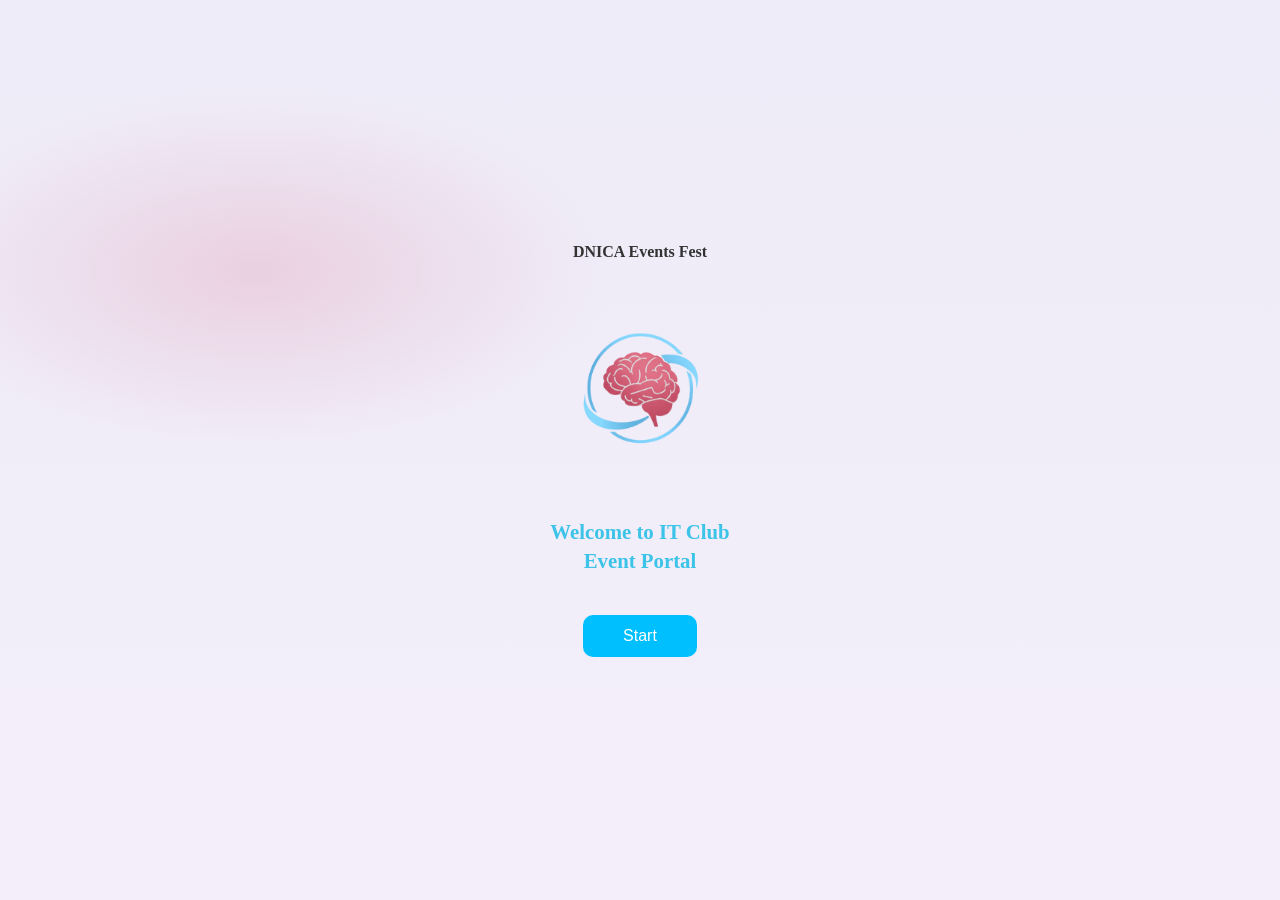
==== index.html @ 6212fd60 "Add files via upload" ====
<!DOCTYPE html>
<html lang="en">
<head>
  <meta charset="UTF-8">
  <meta name="viewport" content="width=device-width, initial-scale=1.0">
  <title>DNICA Events Fest</title>
  <link rel="stylesheet" href="https://fonts.googleapis.com/css?family=Sofia">
  <link rel="stylesheet" href="fiirst-p.css">
</head>
<body>
  <div class="container">
    <h2 class="title">DNICA Events Fest</h2>

    <div class="logo">
      <img src="logo.png" alt="Brain Logo">
    </div>

    <h1 class="welcome">Welcome to IT Club<br>Event Portal</h1>

    <button class="start-btn" onclick="location.href='manu.html'">Start</button>
  </div>
</body>
</html>
---- fiirst-p.css ----
/* ----------------------- */
/* Base reset and fonts */
/* ----------------------- */
* {
  margin: 0;
  padding: 0;
  box-sizing: border-box;
  font-family: "Poppins", sans-serif;
}

/* ----------------------- */
/* Background setup */
/* ----------------------- */
body {
  background-color: #fbfbfb;
  display: flex;
  justify-content: center;
  align-items: center;
  height: 100vh;
  margin: 0;
  background: radial-gradient(1200px 600px at 20% 30%, #ead0e1 0%, transparent 30%),
              linear-gradient(180deg, #eeecf8 0%, #f3eefa 100%);
  background-attachment: fixed;
  background-repeat: no-repeat;
  overflow: hidden;
}

/* ----------------------- */
/* Container styling */
/* ----------------------- */
.container {
  text-align: center;
  width: 90%;
  max-width: 400px;
  opacity: 0;
  animation: fadeIn 1s ease-out forwards;
}

/* ----------------------- */
/* Title */
/* ----------------------- */
.title {
  font-size: 1rem;
  color: #333;
  margin-bottom: 20px;
  font-family: "Playwrite US Modern", cursive;
  font-optical-sizing: auto;
  font-style: normal;
  opacity: 0;
  animation: fadeUp 0.8s ease-out forwards;
  animation-delay: 0.2s;
}

/* ----------------------- */
/* Logo */
/* ----------------------- */
.logo img {
  width: 190px;
  height: auto;
  margin: 10px 0 20px 0;
  opacity: 0;
  animation: fadeUp 0.8s ease-out forwards;
  animation-delay: 0.4s;
}

/* ----------------------- */
/* Welcome text */
/* ----------------------- */
.welcome {
  font-size: 1.3rem;
  color: #3cc3e8;
  font-weight: 700;
  margin-bottom: 40px;
  line-height: 1.4;
  font-family: "Playwrite US Modern", cursive;
  font-optical-sizing: auto;
  font-style: normal;
  opacity: 0;
  animation: fadeUp 0.8s ease-out forwards;
  animation-delay: 0.6s;
}

/* ----------------------- */
/* Start button */
/* ----------------------- */
.start-btn {
  background-color: #00bfff;
  color: white;
  border: none;
  padding: 12px 40px;
  border-radius: 10px;
  font-size: 1rem;
  cursor: pointer;
  transition: 0.3s ease;
  opacity: 0;
  animation: fadeUp 0.8s ease-out forwards;
  animation-delay: 0.8s;
}


.start-btn:hover {
  background-color: #0099cc;
}

/* ----------------------- */
/* Keyframe animations */
/* ----------------------- */
@keyframes fadeUp {
  0% {
    opacity: 0;
    transform: translateY(30px);
  }
  100% {
    opacity: 1;
    transform: translateY(0);
  }
}

@keyframes fadeIn {
  0% {
    opacity: 0;
  }
  100% {
    opacity: 1;
  }
}
/* ----------------------- */
/* Start button */
/* ----------------------- */
.start-btn {
  background-color: #00bfff;
  color: white;
  border: none;
  padding: 12px 40px;
  border-radius: 10px;
  font-size: 1rem;
  cursor: pointer;
  transition: 0.3s ease;
  opacity: 0;
  animation: fadeUp 0.8s ease-out forwards, buttonPulse 2.5s ease-in-out infinite;
  animation-delay: 0.8s;
}

/* Hover effect */
.start-btn:hover {
  background-color: #0099cc;
  transform: scale(1.05);
  box-shadow: 0 0 15px rgba(0, 191, 255, 0.4);
}

/* ----------------------- */
/* Button pulse animation */
/* ----------------------- */
@keyframes buttonPulse {
  0%, 100% {
    transform: scale(1);
    box-shadow: 0 0 0 rgba(0, 191, 255, 0);
  }
  50% {
    transform: scale(1.03);
    box-shadow: 0 0 12px rgba(0, 191, 255, 0.3);
  }
}
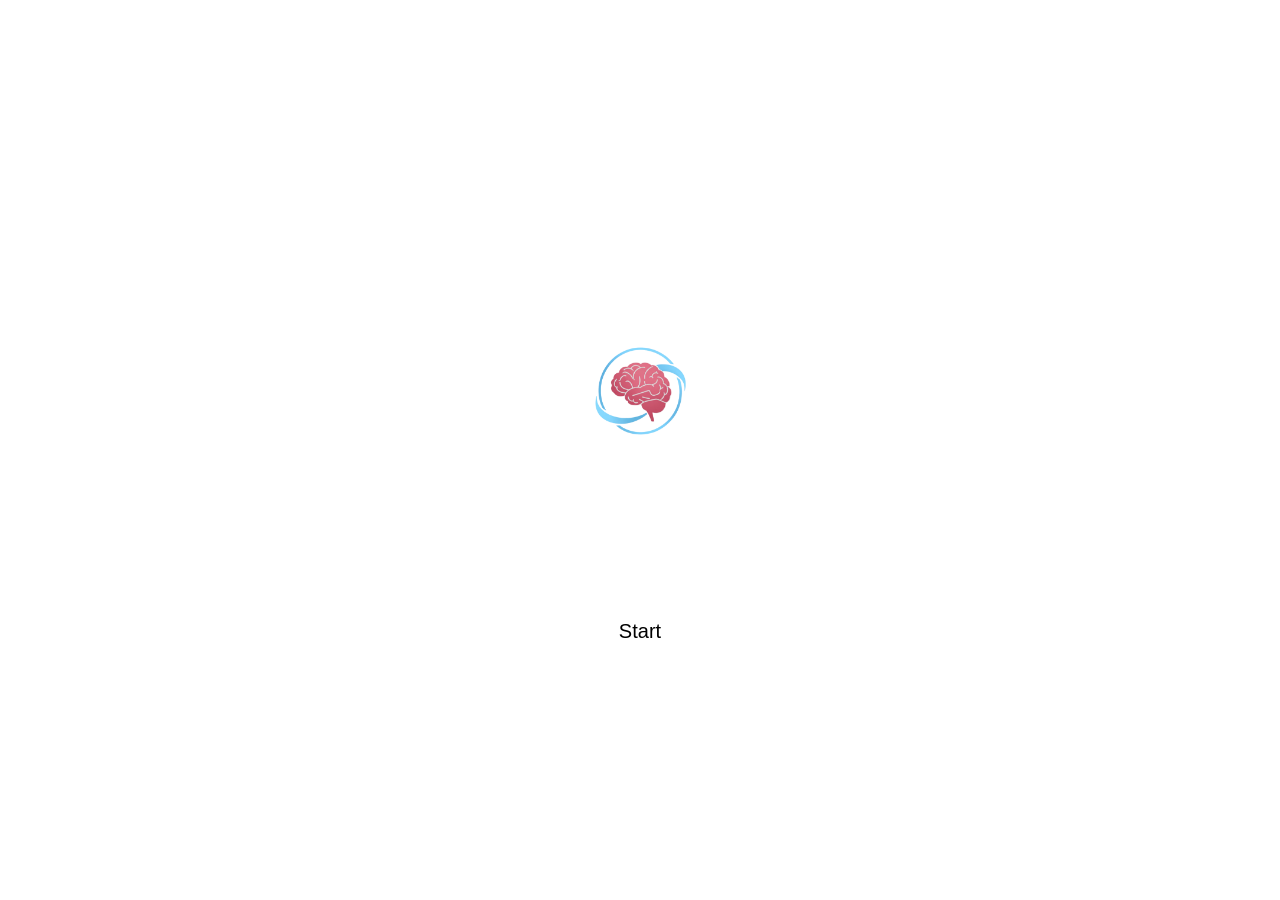
==== commit f486e9df: "Update index.html" ====
--- a/index.html
+++ b/index.html
@@ -4,9 +4,67 @@
   <meta charset="UTF-8">
   <meta name="viewport" content="width=device-width, initial-scale=1.0">
   <title>DNICA Events Fest</title>
+
+  <!-- Google Font -->
   <link rel="stylesheet" href="https://fonts.googleapis.com/css?family=Sofia">
-  <link rel="stylesheet" href="fiirst-p.css">
+
+  <style>
+    body {
+      margin: 0;
+      padding: 0;
+      font-family: "Sofia", sans-serif;
+
+      /* Background Image */
+      background-image: url("https://dnica.ac.in/assets/images/about/School.jpg");  /* <-- replace with your background image */
+      background-size: cover;
+      background-position: center;
+      background-repeat: no-repeat;
+      height: 100vh;
+
+      display: flex;
+      justify-content: center;
+      align-items: center;
+    }
+
+    .container {
+      text-align: center;
+      color: white;
+      backdrop-filter: blur(4px); /* optional */
+      padding: 20px 40px;
+      border-radius: 10px;
+    }
+
+    .title {
+      font-size: 30px;
+      margin-bottom: 10px;
+    }
+
+    .logo img {
+      width: 150px;
+      height: auto;
+    }
+
+    .welcome {
+      font-size: 40px;
+      margin: 20px 0;
+    }
+
+    .start-btn {
+      padding: 12px 30px;
+      font-size: 20px;
+      border: none;
+      border-radius: 8px;
+      cursor: pointer;
+      background-color: #ffffffcc;
+      transition: 0.3s;
+    }
+
+    .start-btn:hover {
+      background-color: #ffffff;
+    }
+  </style>
 </head>
+
 <body>
   <div class="container">
     <h2 class="title">DNICA Events Fest</h2>
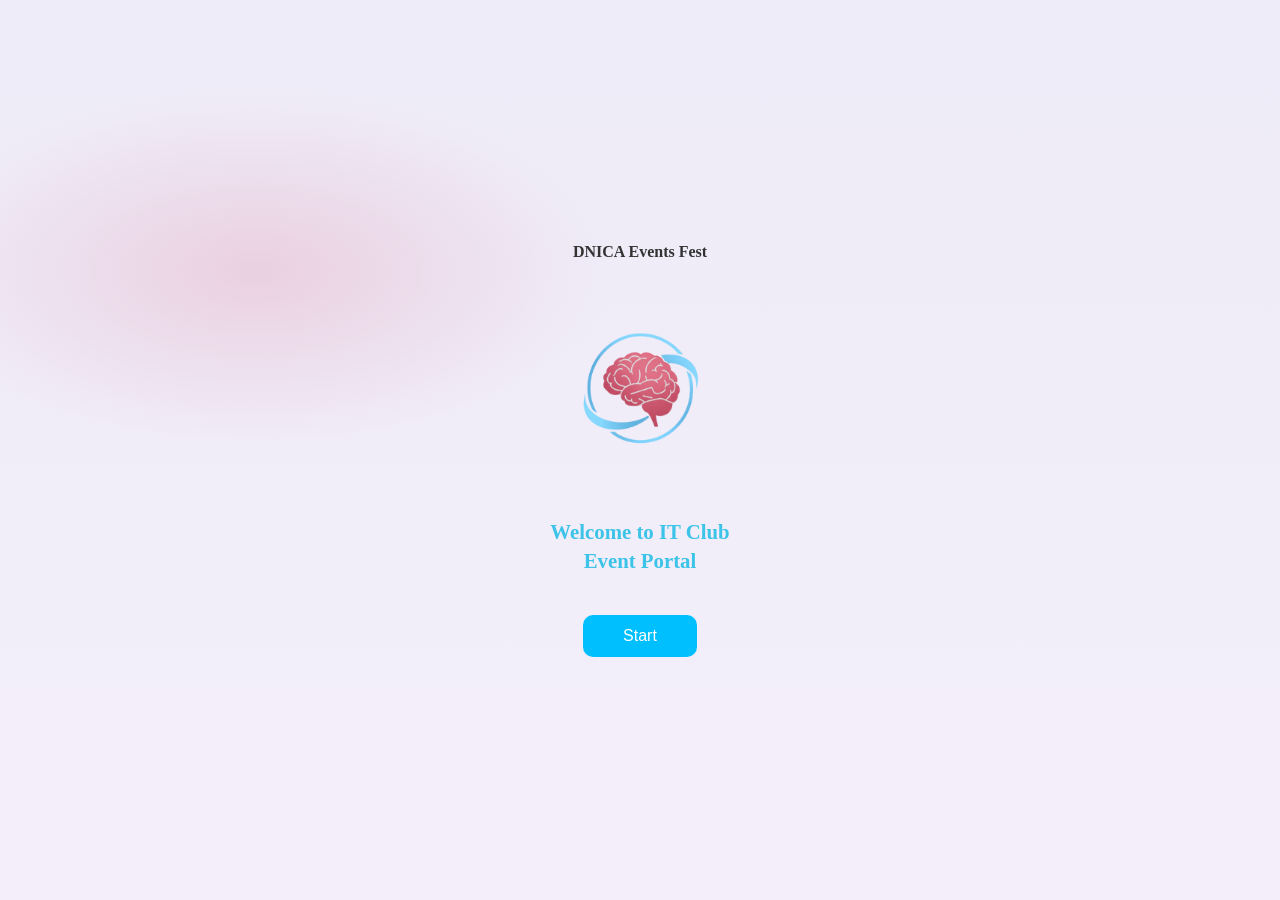
==== commit 96460cdf: "Update index.html" ====
--- a/index.html
+++ b/index.html
@@ -4,67 +4,9 @@
   <meta charset="UTF-8">
   <meta name="viewport" content="width=device-width, initial-scale=1.0">
   <title>DNICA Events Fest</title>
-
-  <!-- Google Font -->
   <link rel="stylesheet" href="https://fonts.googleapis.com/css?family=Sofia">
-
-  <style>
-    body {
-      margin: 0;
-      padding: 0;
-      font-family: "Sofia", sans-serif;
-
-      /* Background Image */
-      background-image: url("https://dnica.ac.in/assets/images/about/School.jpg");  /* <-- replace with your background image */
-      background-size: cover;
-      background-position: center;
-      background-repeat: no-repeat;
-      height: 100vh;
-
-      display: flex;
-      justify-content: center;
-      align-items: center;
-    }
-
-    .container {
-      text-align: center;
-      color: white;
-      backdrop-filter: blur(4px); /* optional */
-      padding: 20px 40px;
-      border-radius: 10px;
-    }
-
-    .title {
-      font-size: 30px;
-      margin-bottom: 10px;
-    }
-
-    .logo img {
-      width: 150px;
-      height: auto;
-    }
-
-    .welcome {
-      font-size: 40px;
-      margin: 20px 0;
-    }
-
-    .start-btn {
-      padding: 12px 30px;
-      font-size: 20px;
-      border: none;
-      border-radius: 8px;
-      cursor: pointer;
-      background-color: #ffffffcc;
-      transition: 0.3s;
-    }
-
-    .start-btn:hover {
-      background-color: #ffffff;
-    }
-  </style>
+  <link rel="stylesheet" href="fiirst-p.css">
 </head>
-
 <body>
   <div class="container">
     <h2 class="title">DNICA Events Fest</h2>
--- a/fiirst-p.css
+++ b/fiirst-p.css
@@ -0,0 +1,164 @@
+/* ----------------------- */
+/* Base reset and fonts */
+/* ----------------------- */
+* {
+  margin: 0;
+  padding: 0;
+  box-sizing: border-box;
+  font-family: "Poppins", sans-serif;
+}
+
+/* ----------------------- */
+/* Background setup */
+/* ----------------------- */
+body {
+  background-color: #fbfbfb;
+  display: flex;
+  justify-content: center;
+  align-items: center;
+  height: 100vh;
+  margin: 0;
+  background: radial-gradient(1200px 600px at 20% 30%, #ead0e1 0%, transparent 30%),
+              linear-gradient(180deg, #eeecf8 0%, #f3eefa 100%);
+  background-attachment: fixed;
+  background-repeat: no-repeat;
+  overflow: hidden;
+}
+
+/* ----------------------- */
+/* Container styling */
+/* ----------------------- */
+.container {
+  text-align: center;
+  width: 90%;
+  max-width: 400px;
+  opacity: 0;
+  animation: fadeIn 1s ease-out forwards;
+}
+
+/* ----------------------- */
+/* Title */
+/* ----------------------- */
+.title {
+  font-size: 1rem;
+  color: #333;
+  margin-bottom: 20px;
+  font-family: "Playwrite US Modern", cursive;
+  font-optical-sizing: auto;
+  font-style: normal;
+  opacity: 0;
+  animation: fadeUp 0.8s ease-out forwards;
+  animation-delay: 0.2s;
+}
+
+/* ----------------------- */
+/* Logo */
+/* ----------------------- */
+.logo img {
+  width: 190px;
+  height: auto;
+  margin: 10px 0 20px 0;
+  opacity: 0;
+  animation: fadeUp 0.8s ease-out forwards;
+  animation-delay: 0.4s;
+}
+
+/* ----------------------- */
+/* Welcome text */
+/* ----------------------- */
+.welcome {
+  font-size: 1.3rem;
+  color: #3cc3e8;
+  font-weight: 700;
+  margin-bottom: 40px;
+  line-height: 1.4;
+  font-family: "Playwrite US Modern", cursive;
+  font-optical-sizing: auto;
+  font-style: normal;
+  opacity: 0;
+  animation: fadeUp 0.8s ease-out forwards;
+  animation-delay: 0.6s;
+}
+
+/* ----------------------- */
+/* Start button */
+/* ----------------------- */
+.start-btn {
+  background-color: #00bfff;
+  color: white;
+  border: none;
+  padding: 12px 40px;
+  border-radius: 10px;
+  font-size: 1rem;
+  cursor: pointer;
+  transition: 0.3s ease;
+  opacity: 0;
+  animation: fadeUp 0.8s ease-out forwards;
+  animation-delay: 0.8s;
+}
+
+
+.start-btn:hover {
+  background-color: #0099cc;
+}
+
+/* ----------------------- */
+/* Keyframe animations */
+/* ----------------------- */
+@keyframes fadeUp {
+  0% {
+    opacity: 0;
+    transform: translateY(30px);
+  }
+  100% {
+    opacity: 1;
+    transform: translateY(0);
+  }
+}
+
+@keyframes fadeIn {
+  0% {
+    opacity: 0;
+  }
+  100% {
+    opacity: 1;
+  }
+}
+/* ----------------------- */
+/* Start button */
+/* ----------------------- */
+.start-btn {
+  background-color: #00bfff;
+  color: white;
+  border: none;
+  padding: 12px 40px;
+  border-radius: 10px;
+  font-size: 1rem;
+  cursor: pointer;
+  transition: 0.3s ease;
+  opacity: 0;
+  animation: fadeUp 0.8s ease-out forwards, buttonPulse 2.5s ease-in-out infinite;
+  animation-delay: 0.8s;
+}
+
+/* Hover effect */
+.start-btn:hover {
+  background-color: #0099cc;
+  transform: scale(1.05);
+  box-shadow: 0 0 15px rgba(0, 191, 255, 0.4);
+}
+
+/* ----------------------- */
+/* Button pulse animation */
+/* ----------------------- */
+@keyframes buttonPulse {
+  0%, 100% {
+    transform: scale(1);
+    box-shadow: 0 0 0 rgba(0, 191, 255, 0);
+  }
+  50% {
+    transform: scale(1.03);
+    box-shadow: 0 0 12px rgba(0, 191, 255, 0.3);
+  }
+}
+
